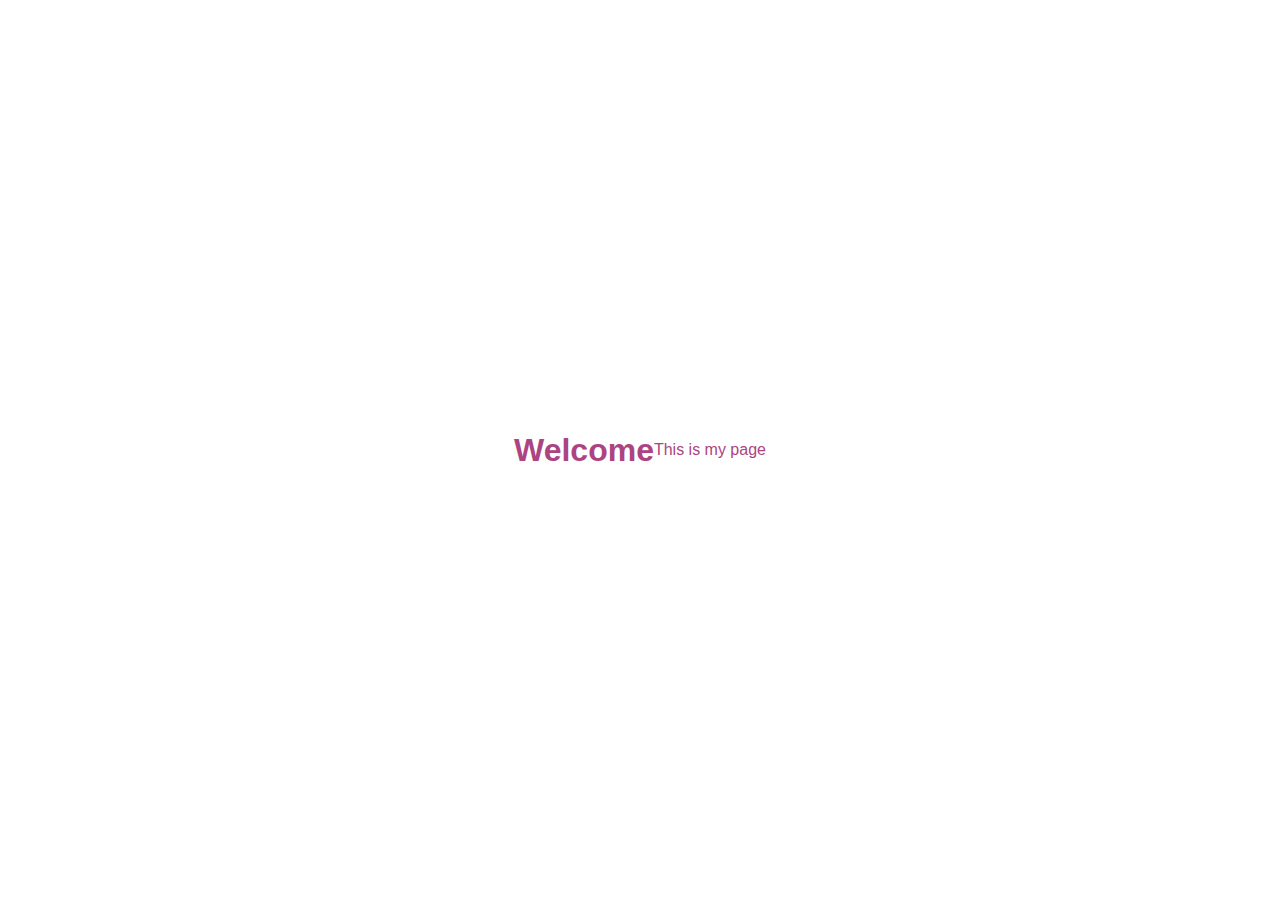
==== index.html @ d739a441 "update favicon" ====
<!DOCTYPE html>
<html>
   <head>
      <title>My Cool Page!</title>
      <link rel="icon" type="image/png" href="/images/favicon.png">
      <link rel="stylesheet" href="index.css">
   </head>
   <body>
      <h1>Welcome</h1>
      <p>This is my page</p>
   </body>
</html>
---- index.css ----
html,
body {
  height: 100%;
  color: #ac4481;
  background: #ffffff;
  font-family: -apple-system, BlinkMacSystemFont, 'Segoe UI', Roboto, 'Helvetica Neue', Arial, sans-serif,
    'Apple Color Emoji', 'Segoe UI Emoji', 'Segoe UI Symbol';
  margin: 0;
  display: flex;
  align-items: center;
  justify-content: center;
}
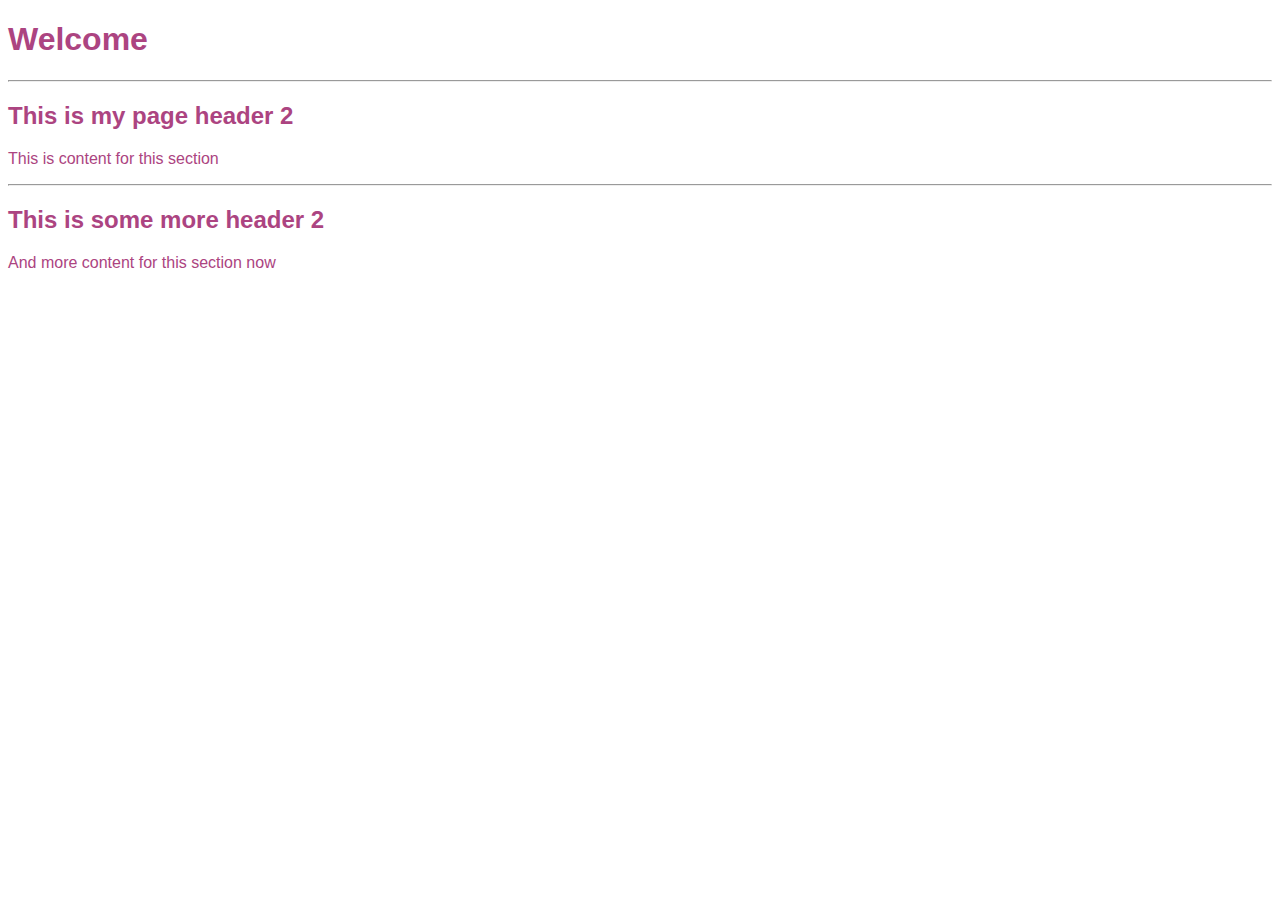
==== commit fa5b00c4: "add additional content" ====
--- a/index.html
+++ b/index.html
@@ -2,11 +2,16 @@
 <html>
    <head>
       <title>My Cool Page!</title>
-      <link rel="icon" type="image/png" href="/images/favicon.png">
+      <link rel="icon" type="image/x-icon" href="/images/favicon.ico" sizes="16x16">
       <link rel="stylesheet" href="index.css">
    </head>
    <body>
       <h1>Welcome</h1>
-      <p>This is my page</p>
+      <hr>
+      <h2>This is my page header 2</h2>
+      <p>This is content for this section</p>
+      <hr>
+      <h2>This is some more header 2</h2>
+      <p>And more content for this section now</p>
    </body>
 </html>
--- a/index.css
+++ b/index.css
@@ -5,8 +5,8 @@
   background: #ffffff;
   font-family: -apple-system, BlinkMacSystemFont, 'Segoe UI', Roboto, 'Helvetica Neue', Arial, sans-serif,
     'Apple Color Emoji', 'Segoe UI Emoji', 'Segoe UI Symbol';
-  margin: 0;
+  /* margin: 0;
   display: flex;
   align-items: center;
-  justify-content: center;
+  justify-content: center; */
 }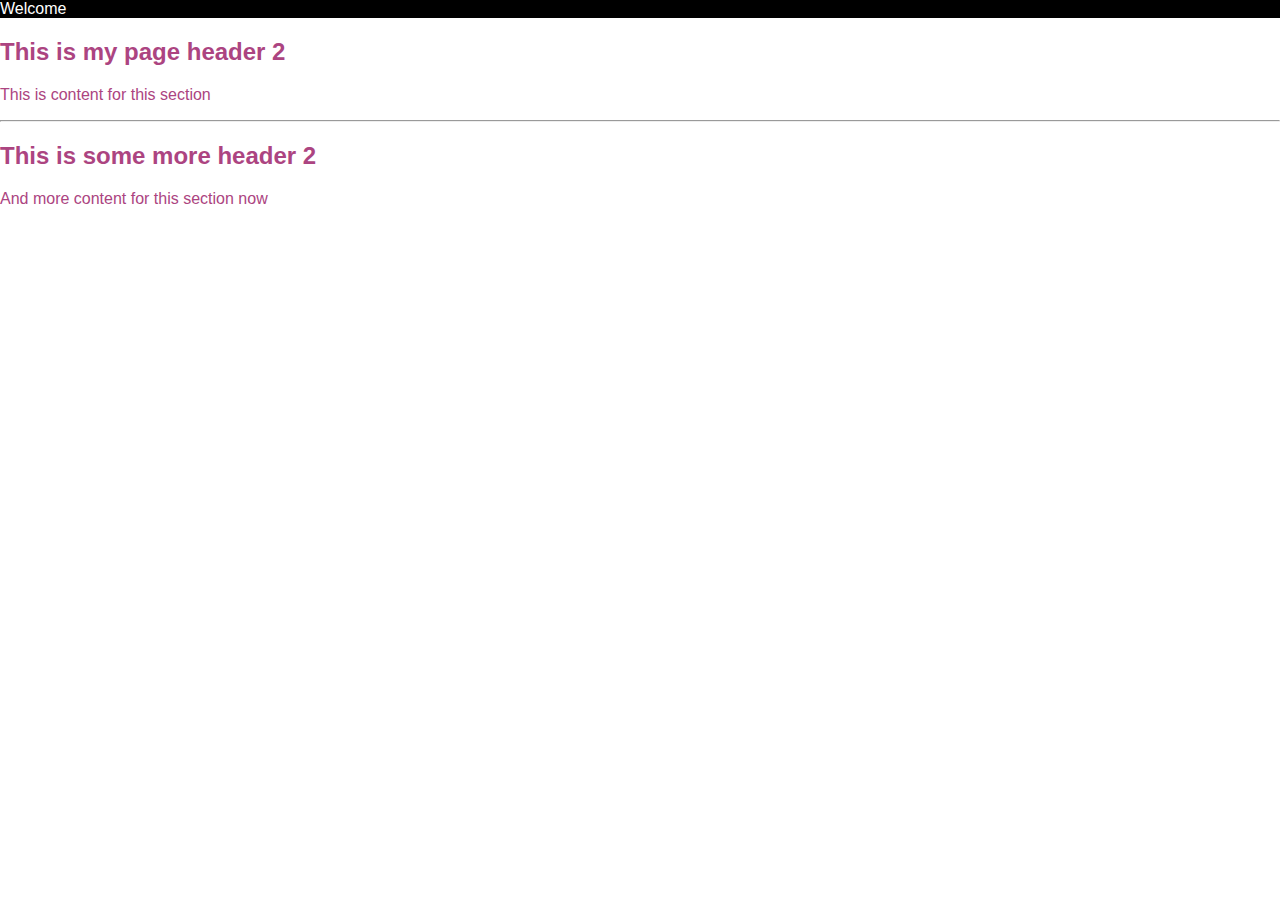
==== commit 2bcacaff: "update header banner" ====
--- a/index.html
+++ b/index.html
@@ -6,8 +6,7 @@
       <link rel="stylesheet" href="index.css">
    </head>
    <body>
-      <h1>Welcome</h1>
-      <hr>
+      <div class="header">Welcome</div>
       <h2>This is my page header 2</h2>
       <p>This is content for this section</p>
       <hr>
--- a/index.css
+++ b/index.css
@@ -5,8 +5,12 @@
   background: #ffffff;
   font-family: -apple-system, BlinkMacSystemFont, 'Segoe UI', Roboto, 'Helvetica Neue', Arial, sans-serif,
     'Apple Color Emoji', 'Segoe UI Emoji', 'Segoe UI Symbol';
-  /* margin: 0;
-  display: flex;
+  margin: 0;
+  /* display: flex;
   align-items: center;
   justify-content: center; */
+}
+.header {
+  background: black;
+  color: #ffffff;
 }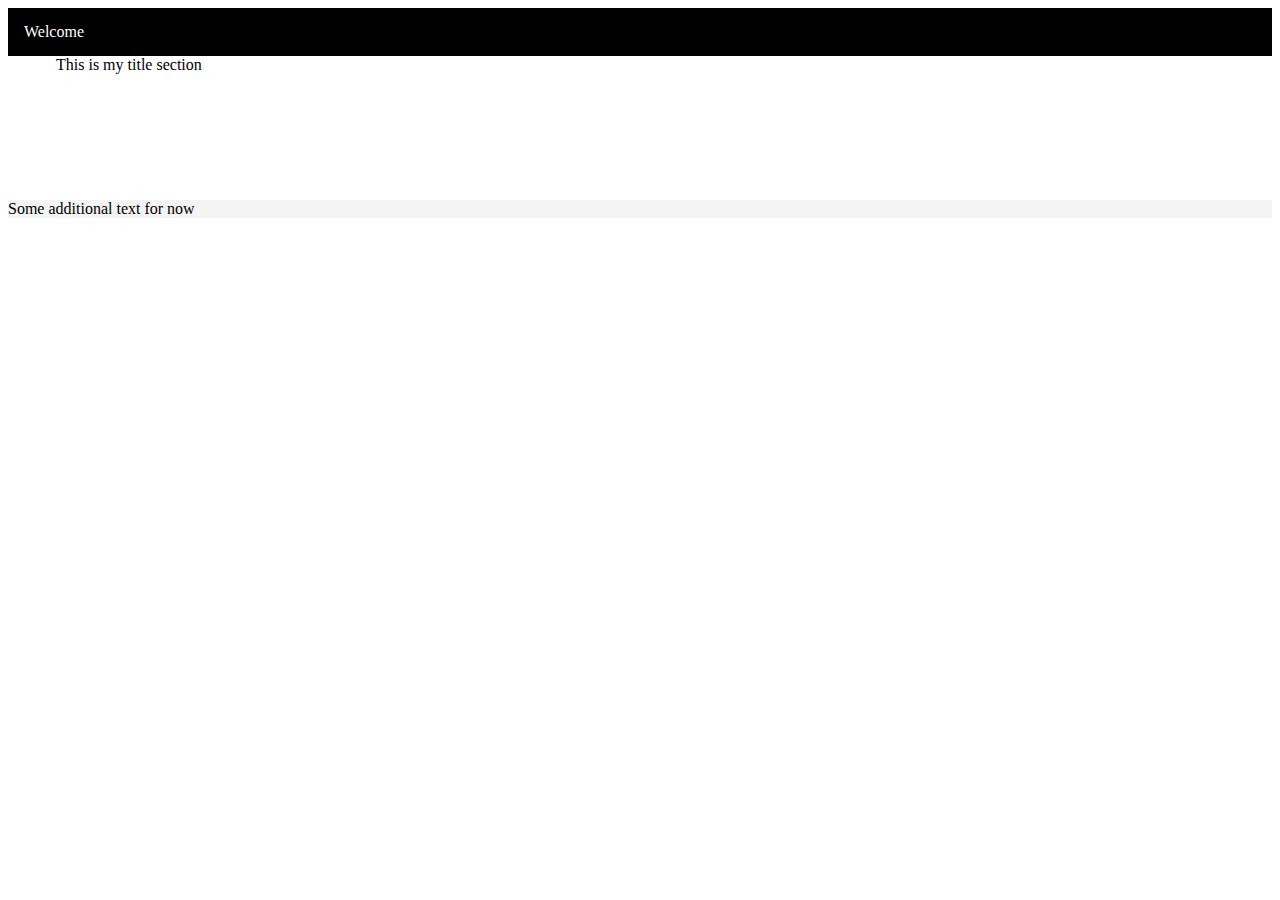
==== commit 74ee9928: "update" ====
--- a/index.html
+++ b/index.html
@@ -1,16 +1,25 @@
 <!DOCTYPE html>
 <html>
-   <head>
-      <title>My Cool Page!</title>
-      <link rel="icon" type="image/x-icon" href="/images/favicon.ico" sizes="16x16">
-      <link rel="stylesheet" href="index.css">
-   </head>
-   <body>
-      <div class="header">Welcome</div>
-      <h2>This is my page header 2</h2>
-      <p>This is content for this section</p>
-      <hr>
-      <h2>This is some more header 2</h2>
-      <p>And more content for this section now</p>
-   </body>
+    <head>
+        <title>My Cool Page!</title>
+        <link rel="icon" type="image/x-icon" href="/images/favicon.ico" sizes="16x16">
+        <link rel="stylesheet" href="index.css">
+    </head>
+    <body>
+        <div class="header">
+            <div class="header-text">
+                Welcome
+            </div>
+        </div>
+        <div class="title">
+            <div class="title-text">
+                This is my title section
+            </div>
+        </div>
+        <div class="body">
+            <div>
+                Some additional text for now
+            </div>
+        </div>
+    </body>
 </html>
--- a/index.css
+++ b/index.css
@@ -1,16 +1,25 @@
-html,
-body {
-  height: 100%;
-  color: #ac4481;
-  background: #ffffff;
-  font-family: -apple-system, BlinkMacSystemFont, 'Segoe UI', Roboto, 'Helvetica Neue', Arial, sans-serif,
-    'Apple Color Emoji', 'Segoe UI Emoji', 'Segoe UI Symbol';
-  margin: 0;
-  /* display: flex;
-  align-items: center;
-  justify-content: center; */
-}
+
 .header {
   background: black;
   color: #ffffff;
+  height: 3rem;
+  display: flex;
+  align-items: center;
+}
+
+.header-text {
+  margin-left: 1rem;
+}
+
+.title {
+  background: white;
+  height: 9rem;
+}
+
+.title-text {
+  margin-left: 3rem;
+}
+
+.body {
+  background: #f4f4f4;
 }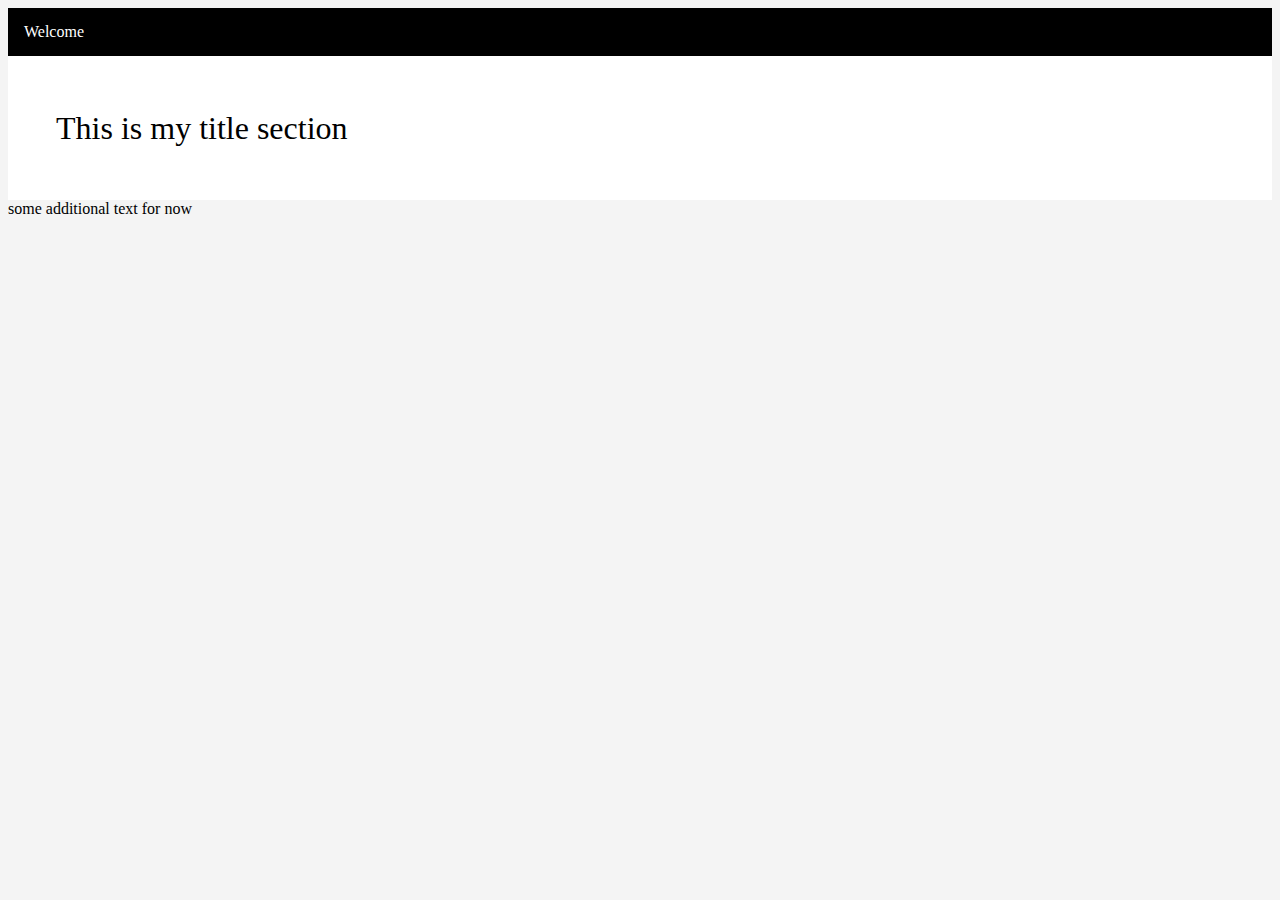
==== commit 8ae3bfd6: "more formatting" ====
--- a/index.html
+++ b/index.html
@@ -16,10 +16,8 @@
                 This is my title section
             </div>
         </div>
-        <div class="body">
-            <div>
-                Some additional text for now
-            </div>
+        <div class="more">
+            some additional text for now
         </div>
     </body>
 </html>
--- a/index.css
+++ b/index.css
@@ -1,4 +1,7 @@
-
+html,
+body {
+  background: #f4f4f4;
+}
 .header {
   background: black;
   color: #ffffff;
@@ -14,12 +17,11 @@
 .title {
   background: white;
   height: 9rem;
+  display: flex;
+  align-items: center;
 }
 
 .title-text {
   margin-left: 3rem;
+  font-size: 32px;
 }
-
-.body {
-  background: #f4f4f4;
-}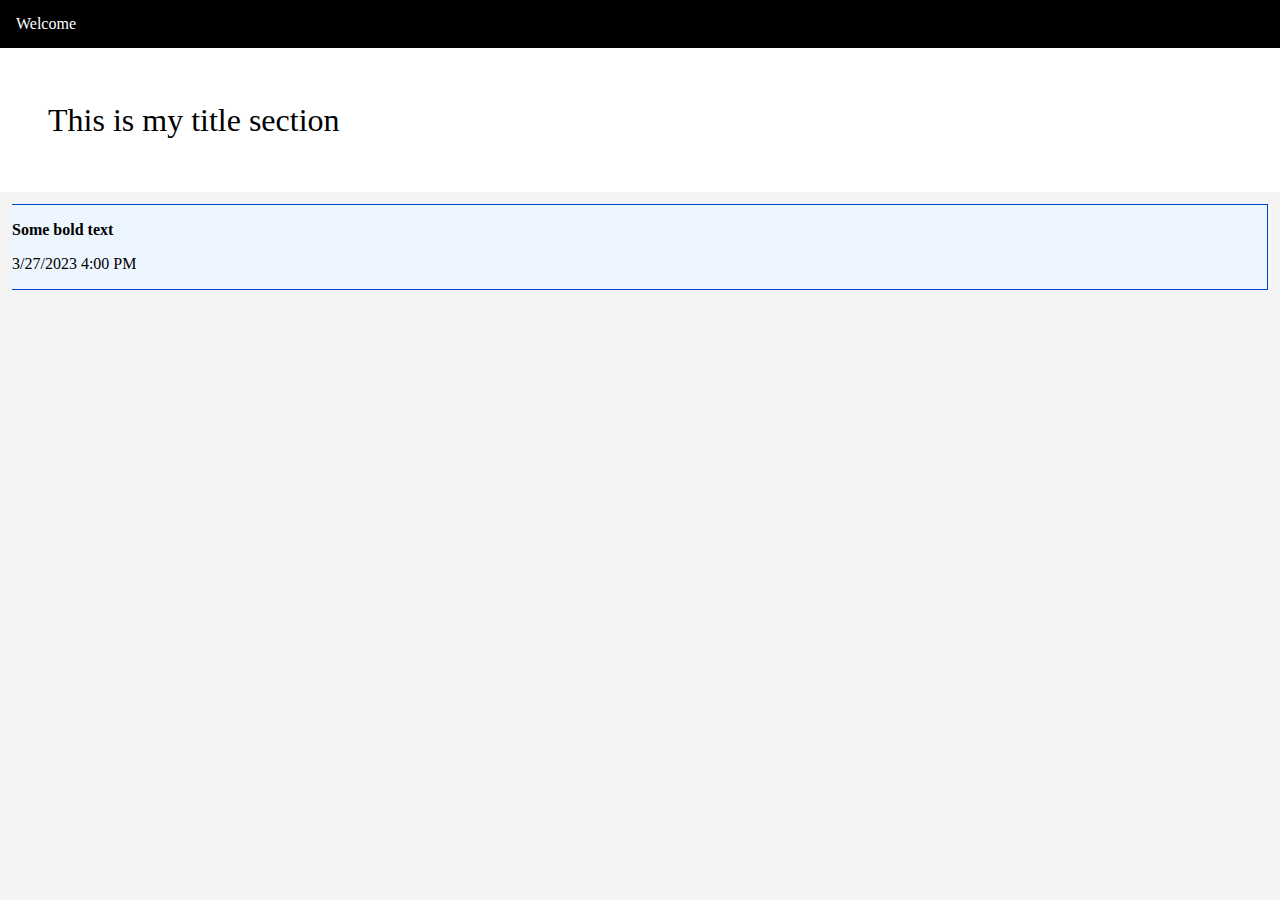
==== commit e6f7c660: "add notification" ====
--- a/index.html
+++ b/index.html
@@ -16,8 +16,13 @@
                 This is my title section
             </div>
         </div>
-        <div class="more">
-            some additional text for now
+        <div class="blue-box">
+            <p style="font-weight: 600;">
+                Some bold text
+            </p>
+            <p>
+                3/27/2023 4:00 PM
+            </p>
         </div>
     </body>
 </html>
--- a/index.css
+++ b/index.css
@@ -1,6 +1,7 @@
 html,
 body {
   background: #f4f4f4;
+  margin: 0;
 }
 .header {
   background: black;
@@ -25,3 +26,15 @@
   margin-left: 3rem;
   font-size: 32px;
 }
+
+.blue-box {
+  background: #edf5ff;
+  min-height: 3rem;
+  border-left: 3px solid #0043ce;
+  border-color: #0043ce;
+  border-style: solid;
+  border-width: 1px 1px 1px 0;
+  margin-top: 12px;
+  margin-left: 12px;
+  margin-right: 12px;
+}
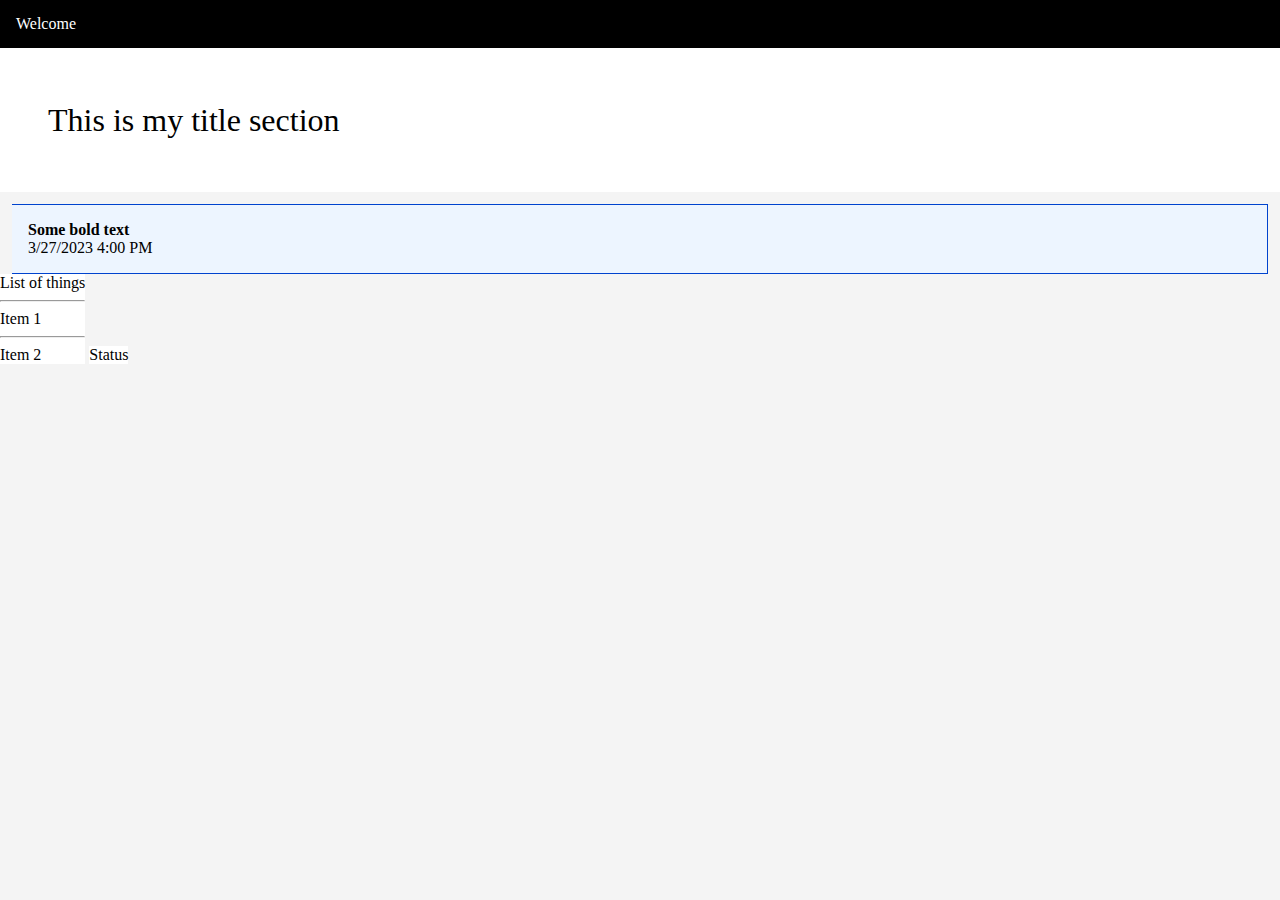
==== commit a84f039c: "add additional content" ====
--- a/index.html
+++ b/index.html
@@ -17,12 +17,24 @@
             </div>
         </div>
         <div class="blue-box">
-            <p style="font-weight: 600;">
+            <p style="font-weight: 600; margin-left: 16px; margin-bottom: 0;">
                 Some bold text
             </p>
-            <p>
+            <p style="margin-left: 16px; margin-top: 0;">
                 3/27/2023 4:00 PM
             </p>
         </div>
+        <div class="parent">
+            <div class="list">
+                List of things
+                <hr>
+                Item 1
+                <hr>
+                Item 2
+            </div>
+            <div class="status">
+                Status
+            </div>
+        </div>
     </body>
 </html>
--- a/index.css
+++ b/index.css
@@ -38,3 +38,13 @@
   margin-left: 12px;
   margin-right: 12px;
 }
+
+.list {
+  display: inline-block;
+  background: white;
+}
+
+.status {
+  display: inline-block;
+  background: white;
+}
